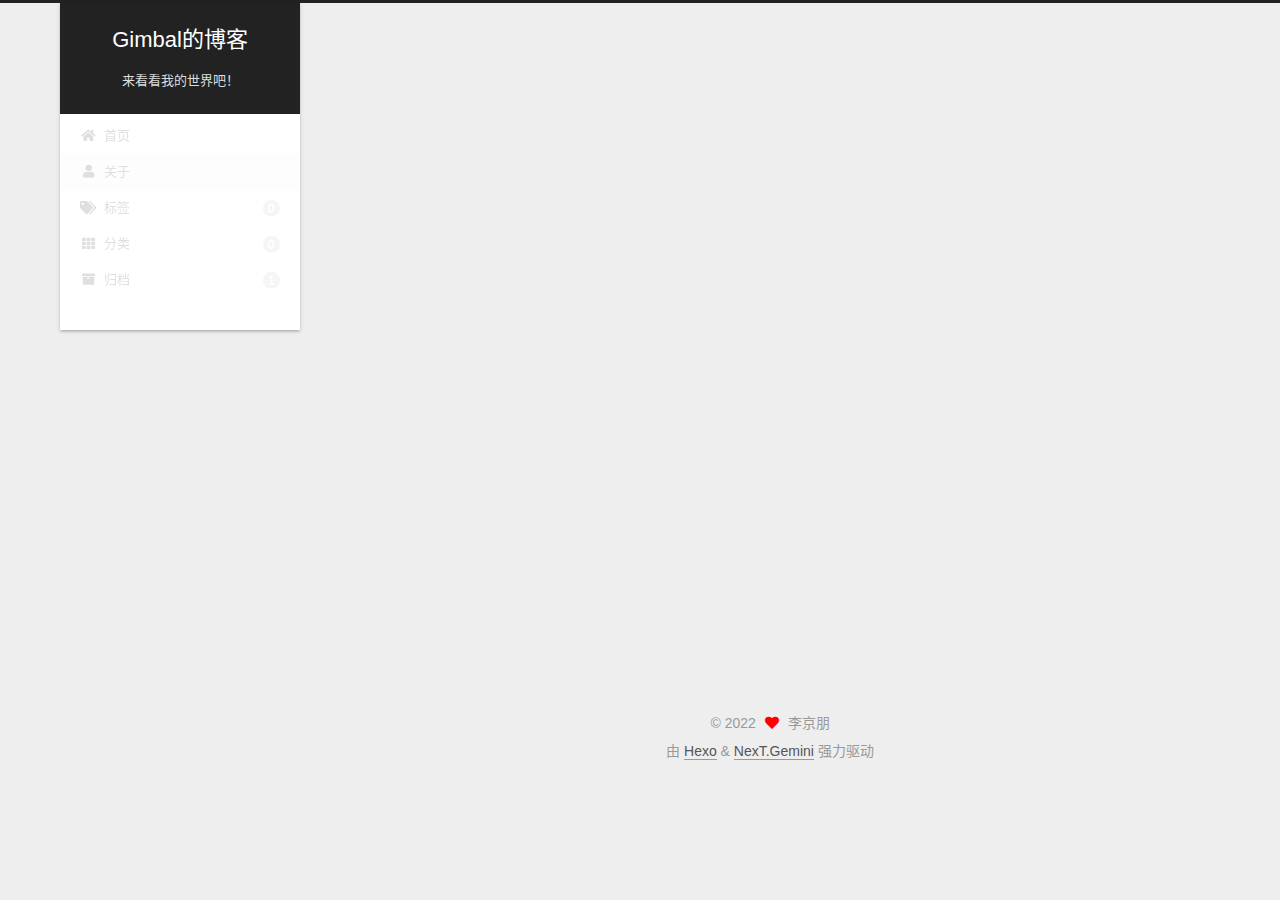
==== about/index.html @ f29984e8 "Site updated: 2022-01-09 18:13:31" ====
<!DOCTYPE html>
<html lang="zh-CN">
<head>
  <meta charset="UTF-8">
<meta name="viewport" content="width=device-width, initial-scale=1, maximum-scale=2">
<meta name="theme-color" content="#222">
<meta name="generator" content="Hexo 6.0.0">
  <link rel="apple-touch-icon" sizes="180x180" href="/images/apple-touch-icon-next.png">
  <link rel="icon" type="image/png" sizes="32x32" href="/images/favicon-32x32-next.png">
  <link rel="icon" type="image/png" sizes="16x16" href="/images/favicon-16x16-next.png">
  <link rel="mask-icon" href="/images/logo.svg" color="#222">

<link rel="stylesheet" href="/css/main.css">


<link rel="stylesheet" href="/lib/font-awesome/css/all.min.css">

<script id="hexo-configurations">
    var NexT = window.NexT || {};
    var CONFIG = {"hostname":"example.com","root":"/","scheme":"Gemini","version":"7.8.0","exturl":false,"sidebar":{"position":"left","display":"post","padding":18,"offset":12,"onmobile":false},"copycode":{"enable":false,"show_result":false,"style":null},"back2top":{"enable":true,"sidebar":false,"scrollpercent":false},"bookmark":{"enable":false,"color":"#222","save":"auto"},"fancybox":false,"mediumzoom":false,"lazyload":false,"pangu":false,"comments":{"style":"tabs","active":null,"storage":true,"lazyload":false,"nav":null},"algolia":{"hits":{"per_page":10},"labels":{"input_placeholder":"Search for Posts","hits_empty":"We didn't find any results for the search: ${query}","hits_stats":"${hits} results found in ${time} ms"}},"localsearch":{"enable":false,"trigger":"auto","top_n_per_article":1,"unescape":false,"preload":false},"motion":{"enable":true,"async":false,"transition":{"post_block":"fadeIn","post_header":"slideDownIn","post_body":"slideDownIn","coll_header":"slideLeftIn","sidebar":"slideUpIn"}}};
  </script>

  <meta name="description" content="要大笑，要做梦，要与众不同">
<meta property="og:type" content="website">
<meta property="og:title" content="about">
<meta property="og:url" content="http://example.com/about/index.html">
<meta property="og:site_name" content="Gimbal的博客">
<meta property="og:description" content="要大笑，要做梦，要与众不同">
<meta property="og:locale" content="zh_CN">
<meta property="article:published_time" content="2022-01-09T10:09:20.000Z">
<meta property="article:modified_time" content="2022-01-09T10:11:44.963Z">
<meta property="article:author" content="李京朋">
<meta name="twitter:card" content="summary">

<link rel="canonical" href="http://example.com/about/">


<script id="page-configurations">
  // https://hexo.io/docs/variables.html
  CONFIG.page = {
    sidebar: "",
    isHome : false,
    isPost : false,
    lang   : 'zh-CN'
  };
</script>
<script src="/lib/fireworks.js"></script>
  <title>about | Gimbal的博客
</title>
  






  <noscript>
  <style>
  .use-motion .brand,
  .use-motion .menu-item,
  .sidebar-inner,
  .use-motion .post-block,
  .use-motion .pagination,
  .use-motion .comments,
  .use-motion .post-header,
  .use-motion .post-body,
  .use-motion .collection-header { opacity: initial; }

  .use-motion .site-title,
  .use-motion .site-subtitle {
    opacity: initial;
    top: initial;
  }

  .use-motion .logo-line-before i { left: initial; }
  .use-motion .logo-line-after i { right: initial; }
  </style>
</noscript>

</head>

<body itemscope itemtype="http://schema.org/WebPage">
  <div class="container use-motion">
    <div class="headband"></div>

    <header class="header" itemscope itemtype="http://schema.org/WPHeader">
      <div class="header-inner"><div class="site-brand-container">
  <div class="site-nav-toggle">
    <div class="toggle" aria-label="切换导航栏">
      <span class="toggle-line toggle-line-first"></span>
      <span class="toggle-line toggle-line-middle"></span>
      <span class="toggle-line toggle-line-last"></span>
    </div>
  </div>

  <div class="site-meta">

    <a href="/" class="brand" rel="start">
      <span class="logo-line-before"><i></i></span>
      <h1 class="site-title">Gimbal的博客</h1>
      <span class="logo-line-after"><i></i></span>
    </a>
      <p class="site-subtitle" itemprop="description">来看看我的世界吧！</p>
  </div>

  <div class="site-nav-right">
    <div class="toggle popup-trigger">
    </div>
  </div>
</div>




<nav class="site-nav">
  <ul id="menu" class="main-menu menu">
        <li class="menu-item menu-item-home">

    <a href="/" rel="section"><i class="fa fa-home fa-fw"></i>首页</a>

  </li>
        <li class="menu-item menu-item-about">

    <a href="/about/" rel="section"><i class="fa fa-user fa-fw"></i>关于</a>

  </li>
        <li class="menu-item menu-item-tags">

    <a href="/tags/" rel="section"><i class="fa fa-tags fa-fw"></i>标签<span class="badge">0</span></a>

  </li>
        <li class="menu-item menu-item-categories">

    <a href="/categories/" rel="section"><i class="fa fa-th fa-fw"></i>分类<span class="badge">0</span></a>

  </li>
        <li class="menu-item menu-item-archives">

    <a href="/archives/" rel="section"><i class="fa fa-archive fa-fw"></i>归档<span class="badge">1</span></a>

  </li>
  </ul>
</nav>




</div>
    </header>

    
  <div class="back-to-top">
    <i class="fa fa-arrow-up"></i>
    <span>0%</span>
  </div>


    <main class="main">
      <div class="main-inner">
        <div class="content-wrap">
          
  
  

          <div class="content page posts-expand">
            

    
    
    
    <div class="post-block" lang="zh-CN">
      <header class="post-header">

<h1 class="post-title" itemprop="name headline">about
</h1>

<div class="post-meta">
  

</div>

</header>

      
      
      
      <div class="post-body">
          
      </div>
      
      
      
    </div>
    

    
    
    


          </div>
          

<script>
  window.addEventListener('tabs:register', () => {
    let { activeClass } = CONFIG.comments;
    if (CONFIG.comments.storage) {
      activeClass = localStorage.getItem('comments_active') || activeClass;
    }
    if (activeClass) {
      let activeTab = document.querySelector(`a[href="#comment-${activeClass}"]`);
      if (activeTab) {
        activeTab.click();
      }
    }
  });
  if (CONFIG.comments.storage) {
    window.addEventListener('tabs:click', event => {
      if (!event.target.matches('.tabs-comment .tab-content .tab-pane')) return;
      let commentClass = event.target.classList[1];
      localStorage.setItem('comments_active', commentClass);
    });
  }
</script>

        </div>
          
  
  <div class="toggle sidebar-toggle">
    <span class="toggle-line toggle-line-first"></span>
    <span class="toggle-line toggle-line-middle"></span>
    <span class="toggle-line toggle-line-last"></span>
  </div>

  <aside class="sidebar">
    <div class="sidebar-inner">

      <ul class="sidebar-nav motion-element">
        <li class="sidebar-nav-toc">
          文章目录
        </li>
        <li class="sidebar-nav-overview">
          站点概览
        </li>
      </ul>

      <!--noindex-->
      <div class="post-toc-wrap sidebar-panel">
      </div>
      <!--/noindex-->

      <div class="site-overview-wrap sidebar-panel">
        <div class="site-author motion-element" itemprop="author" itemscope itemtype="http://schema.org/Person">
    <img class="site-author-image" itemprop="image" alt="李京朋"
      src="/images/avatar.jpg">
  <p class="site-author-name" itemprop="name">李京朋</p>
  <div class="site-description" itemprop="description">要大笑，要做梦，要与众不同</div>
</div>
<div class="site-state-wrap motion-element">
  <nav class="site-state">
      <div class="site-state-item site-state-posts">
          <a href="/archives/">
        
          <span class="site-state-item-count">1</span>
          <span class="site-state-item-name">日志</span>
        </a>
      </div>
  </nav>
</div>
  <div class="links-of-author motion-element">
      <span class="links-of-author-item">
        <a href="https://github.com/REGimbal-lab" title="GitHub → https:&#x2F;&#x2F;github.com&#x2F;REGimbal-lab" rel="noopener" target="_blank"><i class="fab fa-github fa-fw"></i>GitHub</a>
      </span>
      <span class="links-of-author-item">
        <a href="mailto:1216380024@gmail.com" title="E-Mail → mailto:1216380024@gmail.com" rel="noopener" target="_blank"><i class="fa fa-envelope fa-fw"></i>E-Mail</a>
      </span>
      <span class="links-of-author-item">
        <a href="https://space.bilibili.com/93663013?spm_id_from=333.1007.0.0" title="Bilibili → https:&#x2F;&#x2F;space.bilibili.com&#x2F;93663013?spm_id_from&#x3D;333.1007.0.0" rel="noopener" target="_blank"><i class="fab fa-snowflake-o fa-fw"></i>Bilibili</a>
      </span>
  </div>



      </div>

    </div>
  </aside>
  <div id="sidebar-dimmer"></div>


      </div>
    </main>

    <footer class="footer">
      <div class="footer-inner">
        

        

<div class="copyright">
  
  &copy; 
  <span itemprop="copyrightYear">2022</span>
  <span class="with-love">
    <i class="fa fa-heart"></i>
  </span>
  <span class="author" itemprop="copyrightHolder">李京朋</span>
</div>
  <div class="powered-by">由 <a href="https://hexo.io/" class="theme-link" rel="noopener" target="_blank">Hexo</a> & <a href="https://theme-next.org/" class="theme-link" rel="noopener" target="_blank">NexT.Gemini</a> 强力驱动
  </div>

        








      </div>
    </footer>
  </div>

  
  <script src="/lib/anime.min.js"></script>
  <script src="/lib/velocity/velocity.min.js"></script>
  <script src="/lib/velocity/velocity.ui.min.js"></script>

<script src="/js/utils.js"></script>

<script src="/js/motion.js"></script>


<script src="/js/schemes/pisces.js"></script>


<script src="/js/next-boot.js"></script>


  <script defer src="/lib/three/three.min.js"></script>
    <script defer src="/lib/three/three-waves.min.js"></script>


  















  

  

</body>
</html>
<!-- 页面点击小红心 -->
<script type="text/javascript" src="/js/clicklove.js"></script>
---- css/main.css ----
:root {
  --body-bg-color: #eee;
  --content-bg-color: #fff;
  --card-bg-color: #f5f5f5;
  --text-color: #555;
  --blockquote-color: #666;
  --link-color: #555;
  --link-hover-color: #222;
  --brand-color: #fff;
  --brand-hover-color: #fff;
  --table-row-odd-bg-color: #f9f9f9;
  --table-row-hover-bg-color: #f5f5f5;
  --menu-item-bg-color: #f5f5f5;
  --btn-default-bg: #fff;
  --btn-default-color: #555;
  --btn-default-border-color: #555;
  --btn-default-hover-bg: #222;
  --btn-default-hover-color: #fff;
  --btn-default-hover-border-color: #222;
}
html {
  line-height: 1.15; /* 1 */
  -webkit-text-size-adjust: 100%; /* 2 */
}
body {
  margin: 0;
}
main {
  display: block;
}
h1 {
  font-size: 2em;
  margin: 0.67em 0;
}
hr {
  box-sizing: content-box; /* 1 */
  height: 0; /* 1 */
  overflow: visible; /* 2 */
}
pre {
  font-family: monospace, monospace; /* 1 */
  font-size: 1em; /* 2 */
}
a {
  background: transparent;
}
abbr[title] {
  border-bottom: none; /* 1 */
  text-decoration: underline; /* 2 */
  text-decoration: underline dotted; /* 2 */
}
b,
strong {
  font-weight: bolder;
}
code,
kbd,
samp {
  font-family: monospace, monospace; /* 1 */
  font-size: 1em; /* 2 */
}
small {
  font-size: 80%;
}
sub,
sup {
  font-size: 75%;
  line-height: 0;
  position: relative;
  vertical-align: baseline;
}
sub {
  bottom: -0.25em;
}
sup {
  top: -0.5em;
}
img {
  border-style: none;
}
button,
input,
optgroup,
select,
textarea {
  font-family: inherit; /* 1 */
  font-size: 100%; /* 1 */
  line-height: 1.15; /* 1 */
  margin: 0; /* 2 */
}
button,
input {
/* 1 */
  overflow: visible;
}
button,
select {
/* 1 */
  text-transform: none;
}
button,
[type='button'],
[type='reset'],
[type='submit'] {
  -webkit-appearance: button;
}
button::-moz-focus-inner,
[type='button']::-moz-focus-inner,
[type='reset']::-moz-focus-inner,
[type='submit']::-moz-focus-inner {
  border-style: none;
  padding: 0;
}
button:-moz-focusring,
[type='button']:-moz-focusring,
[type='reset']:-moz-focusring,
[type='submit']:-moz-focusring {
  outline: 1px dotted ButtonText;
}
fieldset {
  padding: 0.35em 0.75em 0.625em;
}
legend {
  box-sizing: border-box; /* 1 */
  color: inherit; /* 2 */
  display: table; /* 1 */
  max-width: 100%; /* 1 */
  padding: 0; /* 3 */
  white-space: normal; /* 1 */
}
progress {
  vertical-align: baseline;
}
textarea {
  overflow: auto;
}
[type='checkbox'],
[type='radio'] {
  box-sizing: border-box; /* 1 */
  padding: 0; /* 2 */
}
[type='number']::-webkit-inner-spin-button,
[type='number']::-webkit-outer-spin-button {
  height: auto;
}
[type='search'] {
  outline-offset: -2px; /* 2 */
  -webkit-appearance: textfield; /* 1 */
}
[type='search']::-webkit-search-decoration {
  -webkit-appearance: none;
}
::-webkit-file-upload-button {
  font: inherit; /* 2 */
  -webkit-appearance: button; /* 1 */
}
details {
  display: block;
}
summary {
  display: list-item;
}
template {
  display: none;
}
[hidden] {
  display: none;
}
::selection {
  background: #262a30;
  color: #eee;
}
html,
body {
  height: 100%;
}
body {
  background: var(--body-bg-color);
  color: var(--text-color);
  font-family: 'Lato', "PingFang SC", "Microsoft YaHei", sans-serif;
  font-size: 1em;
  line-height: 2;
}
@media (max-width: 991px) {
  body {
    padding-left: 0 !important;
    padding-right: 0 !important;
  }
}
h1,
h2,
h3,
h4,
h5,
h6 {
  font-family: 'Lato', "PingFang SC", "Microsoft YaHei", sans-serif;
  font-weight: bold;
  line-height: 1.5;
  margin: 20px 0 15px;
}
h1 {
  font-size: 1.5em;
}
h2 {
  font-size: 1.375em;
}
h3 {
  font-size: 1.25em;
}
h4 {
  font-size: 1.125em;
}
h5 {
  font-size: 1em;
}
h6 {
  font-size: 0.875em;
}
p {
  margin: 0 0 20px 0;
}
a,
span.exturl {
  border-bottom: 1px solid #999;
  color: var(--link-color);
  outline: 0;
  text-decoration: none;
  overflow-wrap: break-word;
  word-wrap: break-word;
  cursor: pointer;
}
a:hover,
span.exturl:hover {
  border-bottom-color: var(--link-hover-color);
  color: var(--link-hover-color);
}
iframe,
img,
video {
  display: block;
  margin-left: auto;
  margin-right: auto;
  max-width: 100%;
}
hr {
  background-image: repeating-linear-gradient(-45deg, #ddd, #ddd 4px, transparent 4px, transparent 8px);
  border: 0;
  height: 3px;
  margin: 40px 0;
}
blockquote {
  border-left: 4px solid #ddd;
  color: var(--blockquote-color);
  margin: 0;
  padding: 0 15px;
}
blockquote cite::before {
  content: '-';
  padding: 0 5px;
}
dt {
  font-weight: bold;
}
dd {
  margin: 0;
  padding: 0;
}
kbd {
  background-color: #f5f5f5;
  background-image: linear-gradient(#eee, #fff, #eee);
  border: 1px solid #ccc;
  border-radius: 0.2em;
  box-shadow: 0.1em 0.1em 0.2em rgba(0,0,0,0.1);
  color: #555;
  font-family: inherit;
  padding: 0.1em 0.3em;
  white-space: nowrap;
}
.table-container {
  overflow: auto;
}
table {
  border-collapse: collapse;
  border-spacing: 0;
  font-size: 0.875em;
  margin: 0 0 20px 0;
  width: 100%;
}
tbody tr:nth-of-type(odd) {
  background: var(--table-row-odd-bg-color);
}
tbody tr:hover {
  background: var(--table-row-hover-bg-color);
}
caption,
th,
td {
  font-weight: normal;
  padding: 8px;
  vertical-align: middle;
}
th,
td {
  border: 1px solid #ddd;
  border-bottom: 3px solid #ddd;
}
th {
  font-weight: 700;
  padding-bottom: 10px;
}
td {
  border-bottom-width: 1px;
}
.btn {
  background: var(--btn-default-bg);
  border: 2px solid var(--btn-default-border-color);
  border-radius: 2px;
  color: var(--btn-default-color);
  display: inline-block;
  font-size: 0.875em;
  line-height: 2;
  padding: 0 20px;
  text-decoration: none;
  transition-property: background-color;
  transition-delay: 0s;
  transition-duration: 0.2s;
  transition-timing-function: ease-in-out;
}
.btn:hover {
  background: var(--btn-default-hover-bg);
  border-color: var(--btn-default-hover-border-color);
  color: var(--btn-default-hover-color);
}
.btn + .btn {
  margin: 0 0 8px 8px;
}
.btn .fa-fw {
  text-align: left;
  width: 1.285714285714286em;
}
.toggle {
  line-height: 0;
}
.toggle .toggle-line {
  background: #fff;
  display: inline-block;
  height: 2px;
  left: 0;
  position: relative;
  top: 0;
  transition: all 0.4s;
  vertical-align: top;
  width: 100%;
}
.toggle .toggle-line:not(:first-child) {
  margin-top: 3px;
}
.toggle.toggle-arrow .toggle-line-first {
  left: 50%;
  top: 2px;
  transform: rotate(45deg);
  width: 50%;
}
.toggle.toggle-arrow .toggle-line-middle {
  left: 2px;
  width: 90%;
}
.toggle.toggle-arrow .toggle-line-last {
  left: 50%;
  top: -2px;
  transform: rotate(-45deg);
  width: 50%;
}
.toggle.toggle-close .toggle-line-first {
  transform: rotate(-45deg);
  top: 5px;
}
.toggle.toggle-close .toggle-line-middle {
  opacity: 0;
}
.toggle.toggle-close .toggle-line-last {
  transform: rotate(45deg);
  top: -5px;
}
.highlight,
pre {
  background: #f7f7f7;
  color: #4d4d4c;
  line-height: 1.6;
  margin: 0 auto 20px;
}
pre,
code {
  font-family: consolas, Menlo, monospace, "PingFang SC", "Microsoft YaHei";
}
code {
  background: #eee;
  border-radius: 3px;
  color: #555;
  padding: 2px 4px;
  overflow-wrap: break-word;
  word-wrap: break-word;
}
.highlight *::selection {
  background: #d6d6d6;
}
.highlight pre {
  border: 0;
  margin: 0;
  padding: 10px 0;
}
.highlight table {
  border: 0;
  margin: 0;
  width: auto;
}
.highlight td {
  border: 0;
  padding: 0;
}
.highlight figcaption {
  background: #eff2f3;
  color: #4d4d4c;
  display: flex;
  font-size: 0.875em;
  justify-content: space-between;
  line-height: 1.2;
  padding: 0.5em;
}
.highlight figcaption a {
  color: #4d4d4c;
}
.highlight figcaption a:hover {
  border-bottom-color: #4d4d4c;
}
.highlight .gutter {
  -moz-user-select: none;
  -ms-user-select: none;
  -webkit-user-select: none;
  user-select: none;
}
.highlight .gutter pre {
  background: #eff2f3;
  color: #869194;
  padding-left: 10px;
  padding-right: 10px;
  text-align: right;
}
.highlight .code pre {
  background: #f7f7f7;
  padding-left: 10px;
  width: 100%;
}
.gist table {
  width: auto;
}
.gist table td {
  border: 0;
}
pre {
  overflow: auto;
  padding: 10px;
}
pre code {
  background: none;
  color: #4d4d4c;
  font-size: 0.875em;
  padding: 0;
  text-shadow: none;
}
pre .deletion {
  background: #fdd;
}
pre .addition {
  background: #dfd;
}
pre .meta {
  color: #eab700;
  -moz-user-select: none;
  -ms-user-select: none;
  -webkit-user-select: none;
  user-select: none;
}
pre .comment {
  color: #8e908c;
}
pre .variable,
pre .attribute,
pre .tag,
pre .name,
pre .regexp,
pre .ruby .constant,
pre .xml .tag .title,
pre .xml .pi,
pre .xml .doctype,
pre .html .doctype,
pre .css .id,
pre .css .class,
pre .css .pseudo {
  color: #c82829;
}
pre .number,
pre .preprocessor,
pre .built_in,
pre .builtin-name,
pre .literal,
pre .params,
pre .constant,
pre .command {
  color: #f5871f;
}
pre .ruby .class .title,
pre .css .rules .attribute,
pre .string,
pre .symbol,
pre .value,
pre .inheritance,
pre .header,
pre .ruby .symbol,
pre .xml .cdata,
pre .special,
pre .formula {
  color: #718c00;
}
pre .title,
pre .css .hexcolor {
  color: #3e999f;
}
pre .function,
pre .python .decorator,
pre .python .title,
pre .ruby .function .title,
pre .ruby .title .keyword,
pre .perl .sub,
pre .javascript .title,
pre .coffeescript .title {
  color: #4271ae;
}
pre .keyword,
pre .javascript .function {
  color: #8959a8;
}
.blockquote-center {
  border-left: none;
  margin: 40px 0;
  padding: 0;
  position: relative;
  text-align: center;
}
.blockquote-center .fa {
  display: block;
  opacity: 0.6;
  position: absolute;
  width: 100%;
}
.blockquote-center .fa-quote-left {
  border-top: 1px solid #ccc;
  text-align: left;
  top: -20px;
}
.blockquote-center .fa-quote-right {
  border-bottom: 1px solid #ccc;
  text-align: right;
  bottom: -20px;
}
.blockquote-center p,
.blockquote-center div {
  text-align: center;
}
.post-body .group-picture img {
  margin: 0 auto;
  padding: 0 3px;
}
.group-picture-row {
  margin-bottom: 6px;
  overflow: hidden;
}
.group-picture-column {
  float: left;
  margin-bottom: 10px;
}
.post-body .label {
  color: #555;
  display: inline;
  padding: 0 2px;
}
.post-body .label.default {
  background: #f0f0f0;
}
.post-body .label.primary {
  background: #efe6f7;
}
.post-body .label.info {
  background: #e5f2f8;
}
.post-body .label.success {
  background: #e7f4e9;
}
.post-body .label.warning {
  background: #fcf6e1;
}
.post-body .label.danger {
  background: #fae8eb;
}
.post-body .tabs {
  margin-bottom: 20px;
}
.post-body .tabs,
.tabs-comment {
  display: block;
  padding-top: 10px;
  position: relative;
}
.post-body .tabs ul.nav-tabs,
.tabs-comment ul.nav-tabs {
  display: flex;
  flex-wrap: wrap;
  margin: 0;
  margin-bottom: -1px;
  padding: 0;
}
@media (max-width: 413px) {
  .post-body .tabs ul.nav-tabs,
  .tabs-comment ul.nav-tabs {
    display: block;
    margin-bottom: 5px;
  }
}
.post-body .tabs ul.nav-tabs li.tab,
.tabs-comment ul.nav-tabs li.tab {
  border-bottom: 1px solid #ddd;
  border-left: 1px solid transparent;
  border-right: 1px solid transparent;
  border-top: 3px solid transparent;
  flex-grow: 1;
  list-style-type: none;
  border-radius: 0 0 0 0;
}
@media (max-width: 413px) {
  .post-body .tabs ul.nav-tabs li.tab,
  .tabs-comment ul.nav-tabs li.tab {
    border-bottom: 1px solid transparent;
    border-left: 3px solid transparent;
    border-right: 1px solid transparent;
    border-top: 1px solid transparent;
  }
}
@media (max-width: 413px) {
  .post-body .tabs ul.nav-tabs li.tab,
  .tabs-comment ul.nav-tabs li.tab {
    border-radius: 0;
  }
}
.post-body .tabs ul.nav-tabs li.tab a,
.tabs-comment ul.nav-tabs li.tab a {
  border-bottom: initial;
  display: block;
  line-height: 1.8;
  outline: 0;
  padding: 0.25em 0.75em;
  text-align: center;
  transition-delay: 0s;
  transition-duration: 0.2s;
  transition-timing-function: ease-out;
}
.post-body .tabs ul.nav-tabs li.tab a i,
.tabs-comment ul.nav-tabs li.tab a i {
  width: 1.285714285714286em;
}
.post-body .tabs ul.nav-tabs li.tab.active,
.tabs-comment ul.nav-tabs li.tab.active {
  border-bottom: 1px solid transparent;
  border-left: 1px solid #ddd;
  border-right: 1px solid #ddd;
  border-top: 3px solid #fc6423;
}
@media (max-width: 413px) {
  .post-body .tabs ul.nav-tabs li.tab.active,
  .tabs-comment ul.nav-tabs li.tab.active {
    border-bottom: 1px solid #ddd;
    border-left: 3px solid #fc6423;
    border-right: 1px solid #ddd;
    border-top: 1px solid #ddd;
  }
}
.post-body .tabs ul.nav-tabs li.tab.active a,
.tabs-comment ul.nav-tabs li.tab.active a {
  color: var(--link-color);
  cursor: default;
}
.post-body .tabs .tab-content .tab-pane,
.tabs-comment .tab-content .tab-pane {
  border: 1px solid #ddd;
  border-top: 0;
  padding: 20px 20px 0 20px;
  border-radius: 0;
}
.post-body .tabs .tab-content .tab-pane:not(.active),
.tabs-comment .tab-content .tab-pane:not(.active) {
  display: none;
}
.post-body .tabs .tab-content .tab-pane.active,
.tabs-comment .tab-content .tab-pane.active {
  display: block;
}
.post-body .tabs .tab-content .tab-pane.active:nth-of-type(1),
.tabs-comment .tab-content .tab-pane.active:nth-of-type(1) {
  border-radius: 0 0 0 0;
}
@media (max-width: 413px) {
  .post-body .tabs .tab-content .tab-pane.active:nth-of-type(1),
  .tabs-comment .tab-content .tab-pane.active:nth-of-type(1) {
    border-radius: 0;
  }
}
.post-body .note {
  border-radius: 3px;
  margin-bottom: 20px;
  padding: 1em;
  position: relative;
  border: 1px solid #eee;
  border-left-width: 5px;
}
.post-body .note h2,
.post-body .note h3,
.post-body .note h4,
.post-body .note h5,
.post-body .note h6 {
  margin-top: 0;
  border-bottom: initial;
  margin-bottom: 0;
  padding-top: 0;
}
.post-body .note p:first-child,
.post-body .note ul:first-child,
.post-body .note ol:first-child,
.post-body .note table:first-child,
.post-body .note pre:first-child,
.post-body .note blockquote:first-child,
.post-body .note img:first-child {
  margin-top: 0;
}
.post-body .note p:last-child,
.post-body .note ul:last-child,
.post-body .note ol:last-child,
.post-body .note table:last-child,
.post-body .note pre:last-child,
.post-body .note blockquote:last-child,
.post-body .note img:last-child {
  margin-bottom: 0;
}
.post-body .note.default {
  border-left-color: #777;
}
.post-body .note.default h2,
.post-body .note.default h3,
.post-body .note.default h4,
.post-body .note.default h5,
.post-body .note.default h6 {
  color: #777;
}
.post-body .note.primary {
  border-left-color: #6f42c1;
}
.post-body .note.primary h2,
.post-body .note.primary h3,
.post-body .note.primary h4,
.post-body .note.primary h5,
.post-body .note.primary h6 {
  color: #6f42c1;
}
.post-body .note.info {
  border-left-color: #428bca;
}
.post-body .note.info h2,
.post-body .note.info h3,
.post-body .note.info h4,
.post-body .note.info h5,
.post-body .note.info h6 {
  color: #428bca;
}
.post-body .note.success {
  border-left-color: #5cb85c;
}
.post-body .note.success h2,
.post-body .note.success h3,
.post-body .note.success h4,
.post-body .note.success h5,
.post-body .note.success h6 {
  color: #5cb85c;
}
.post-body .note.warning {
  border-left-color: #f0ad4e;
}
.post-body .note.warning h2,
.post-body .note.warning h3,
.post-body .note.warning h4,
.post-body .note.warning h5,
.post-body .note.warning h6 {
  color: #f0ad4e;
}
.post-body .note.danger {
  border-left-color: #d9534f;
}
.post-body .note.danger h2,
.post-body .note.danger h3,
.post-body .note.danger h4,
.post-body .note.danger h5,
.post-body .note.danger h6 {
  color: #d9534f;
}
.pagination .prev,
.pagination .next,
.pagination .page-number,
.pagination .space {
  display: inline-block;
  margin: 0 10px;
  padding: 0 11px;
  position: relative;
  top: -1px;
}
@media (max-width: 767px) {
  .pagination .prev,
  .pagination .next,
  .pagination .page-number,
  .pagination .space {
    margin: 0 5px;
  }
}
.pagination {
  border-top: 1px solid #eee;
  margin: 120px 0 0;
  text-align: center;
}
.pagination .prev,
.pagination .next,
.pagination .page-number {
  border-bottom: 0;
  border-top: 1px solid #eee;
  transition-property: border-color;
  transition-delay: 0s;
  transition-duration: 0.2s;
  transition-timing-function: ease-in-out;
}
.pagination .prev:hover,
.pagination .next:hover,
.pagination .page-number:hover {
  border-top-color: #222;
}
.pagination .space {
  margin: 0;
  padding: 0;
}
.pagination .prev {
  margin-left: 0;
}
.pagination .next {
  margin-right: 0;
}
.pagination .page-number.current {
  background: #ccc;
  border-top-color: #ccc;
  color: #fff;
}
@media (max-width: 767px) {
  .pagination {
    border-top: none;
  }
  .pagination .prev,
  .pagination .next,
  .pagination .page-number {
    border-bottom: 1px solid #eee;
    border-top: 0;
    margin-bottom: 10px;
    padding: 0 10px;
  }
  .pagination .prev:hover,
  .pagination .next:hover,
  .pagination .page-number:hover {
    border-bottom-color: #222;
  }
}
.comments {
  margin-top: 60px;
  overflow: hidden;
}
.comment-button-group {
  display: flex;
  flex-wrap: wrap-reverse;
  justify-content: center;
  margin: 1em 0;
}
.comment-button-group .comment-button {
  margin: 0.1em 0.2em;
}
.comment-button-group .comment-button.active {
  background: var(--btn-default-hover-bg);
  border-color: var(--btn-default-hover-border-color);
  color: var(--btn-default-hover-color);
}
.comment-position {
  display: none;
}
.comment-position.active {
  display: block;
}
.tabs-comment {
  background: var(--content-bg-color);
  margin-top: 4em;
  padding-top: 0;
}
.tabs-comment .comments {
  border: 0;
  box-shadow: none;
  margin-top: 0;
  padding-top: 0;
}
.container {
  min-height: 100%;
  position: relative;
}
.main-inner {
  margin: 0 auto;
  width: calc(100% - 20px);
}
@media (min-width: 1200px) {
  .main-inner {
    width: 1160px;
  }
}
@media (min-width: 1600px) {
  .main-inner {
    width: 73%;
  }
}
@media (max-width: 767px) {
  .content-wrap {
    padding: 0 20px;
  }
}
.header {
  background: transparent;
}
.header-inner {
  margin: 0 auto;
  width: calc(100% - 20px);
}
@media (min-width: 1200px) {
  .header-inner {
    width: 1160px;
  }
}
@media (min-width: 1600px) {
  .header-inner {
    width: 73%;
  }
}
.site-brand-container {
  display: flex;
  flex-shrink: 0;
  padding: 0 10px;
}
.headband {
  background: #222;
  height: 3px;
}
.site-meta {
  flex-grow: 1;
  text-align: center;
}
@media (max-width: 767px) {
  .site-meta {
    text-align: center;
  }
}
.brand {
  border-bottom: none;
  color: var(--brand-color);
  display: inline-block;
  line-height: 1.375em;
  padding: 0 40px;
  position: relative;
}
.brand:hover {
  color: var(--brand-hover-color);
}
.site-title {
  font-family: 'Lato', "PingFang SC", "Microsoft YaHei", sans-serif;
  font-size: 1.375em;
  font-weight: normal;
  margin: 0;
}
.site-subtitle {
  color: #ddd;
  font-size: 0.8125em;
  margin: 10px 0;
}
.use-motion .brand {
  opacity: 0;
}
.use-motion .site-title,
.use-motion .site-subtitle,
.use-motion .custom-logo-image {
  opacity: 0;
  position: relative;
  top: -10px;
}
.site-nav-toggle,
.site-nav-right {
  display: none;
}
@media (max-width: 767px) {
  .site-nav-toggle,
  .site-nav-right {
    display: flex;
    flex-direction: column;
    justify-content: center;
  }
}
.site-nav-toggle .toggle,
.site-nav-right .toggle {
  color: var(--text-color);
  padding: 10px;
  width: 22px;
}
.site-nav-toggle .toggle .toggle-line,
.site-nav-right .toggle .toggle-line {
  background: var(--text-color);
  border-radius: 1px;
}
.site-nav {
  display: block;
}
@media (max-width: 767px) {
  .site-nav {
    clear: both;
    display: none;
  }
}
.site-nav.site-nav-on {
  display: block;
}
.menu {
  margin-top: 20px;
  padding-left: 0;
  text-align: center;
}
.menu-item {
  display: inline-block;
  list-style: none;
  margin: 0 10px;
}
@media (max-width: 767px) {
  .menu-item {
    display: block;
    margin-top: 10px;
  }
  .menu-item.menu-item-search {
    display: none;
  }
}
.menu-item a,
.menu-item span.exturl {
  border-bottom: 0;
  display: block;
  font-size: 0.8125em;
  transition-property: border-color;
  transition-delay: 0s;
  transition-duration: 0.2s;
  transition-timing-function: ease-in-out;
}
@media (hover: none) {
  .menu-item a:hover,
  .menu-item span.exturl:hover {
    border-bottom-color: transparent !important;
  }
}
.menu-item .fa,
.menu-item .fab,
.menu-item .far,
.menu-item .fas {
  margin-right: 8px;
}
.menu-item .badge {
  display: inline-block;
  font-weight: bold;
  line-height: 1;
  margin-left: 0.35em;
  margin-top: 0.35em;
  text-align: center;
  white-space: nowrap;
}
@media (max-width: 767px) {
  .menu-item .badge {
    float: right;
    margin-left: 0;
  }
}
.menu-item-active a,
.menu .menu-item a:hover,
.menu .menu-item span.exturl:hover {
  background: var(--menu-item-bg-color);
}
.use-motion .menu-item {
  opacity: 0;
}
.sidebar {
  background: #222;
  bottom: 0;
  box-shadow: inset 0 2px 6px #000;
  position: fixed;
  top: 0;
}
@media (max-width: 991px) {
  .sidebar {
    display: none;
  }
}
.sidebar-inner {
  color: #999;
  padding: 18px 10px;
  text-align: center;
}
.cc-license {
  margin-top: 10px;
  text-align: center;
}
.cc-license .cc-opacity {
  border-bottom: none;
  opacity: 0.7;
}
.cc-license .cc-opacity:hover {
  opacity: 0.9;
}
.cc-license img {
  display: inline-block;
}
.site-author-image {
  border: 1px solid #eee;
  display: block;
  margin: 0 auto;
  max-width: 120px;
  padding: 2px;
}
.site-author-name {
  color: var(--text-color);
  font-weight: 600;
  margin: 0;
  text-align: center;
}
.site-description {
  color: #999;
  font-size: 0.8125em;
  margin-top: 0;
  text-align: center;
}
.links-of-author {
  margin-top: 15px;
}
.links-of-author a,
.links-of-author span.exturl {
  border-bottom-color: #555;
  display: inline-block;
  font-size: 0.8125em;
  margin-bottom: 10px;
  margin-right: 10px;
  vertical-align: middle;
}
.links-of-author a::before,
.links-of-author span.exturl::before {
  background: #5942d7;
  border-radius: 50%;
  content: ' ';
  display: inline-block;
  height: 4px;
  margin-right: 3px;
  vertical-align: middle;
  width: 4px;
}
.sidebar-button {
  margin-top: 15px;
}
.sidebar-button a {
  border: 1px solid #fc6423;
  border-radius: 4px;
  color: #fc6423;
  display: inline-block;
  padding: 0 15px;
}
.sidebar-button a .fa,
.sidebar-button a .fab,
.sidebar-button a .far,
.sidebar-button a .fas {
  margin-right: 5px;
}
.sidebar-button a:hover {
  background: #fc6423;
  border: 1px solid #fc6423;
  color: #fff;
}
.sidebar-button a:hover .fa,
.sidebar-button a:hover .fab,
.sidebar-button a:hover .far,
.sidebar-button a:hover .fas {
  color: #fff;
}
.links-of-blogroll {
  font-size: 0.8125em;
  margin-top: 10px;
}
.links-of-blogroll-title {
  font-size: 0.875em;
  font-weight: 600;
  margin-top: 0;
}
.links-of-blogroll-list {
  list-style: none;
  margin: 0;
  padding: 0;
}
#sidebar-dimmer {
  display: none;
}
@media (max-width: 767px) {
  #sidebar-dimmer {
    background: #000;
    display: block;
    height: 100%;
    left: 100%;
    opacity: 0;
    position: fixed;
    top: 0;
    width: 100%;
    z-index: 1100;
  }
  .sidebar-active + #sidebar-dimmer {
    opacity: 0.7;
    transform: translateX(-100%);
    transition: opacity 0.5s;
  }
}
.sidebar-nav {
  margin: 0;
  padding-bottom: 20px;
  padding-left: 0;
}
.sidebar-nav li {
  border-bottom: 1px solid transparent;
  color: var(--text-color);
  cursor: pointer;
  display: inline-block;
  font-size: 0.875em;
}
.sidebar-nav li.sidebar-nav-overview {
  margin-left: 10px;
}
.sidebar-nav li:hover {
  color: #fc6423;
}
.sidebar-nav .sidebar-nav-active {
  border-bottom-color: #fc6423;
  color: #fc6423;
}
.sidebar-nav .sidebar-nav-active:hover {
  color: #fc6423;
}
.sidebar-panel {
  display: none;
  overflow-x: hidden;
  overflow-y: auto;
}
.sidebar-panel-active {
  display: block;
}
.sidebar-toggle {
  background: #222;
  bottom: 45px;
  cursor: pointer;
  height: 14px;
  left: 30px;
  padding: 5px;
  position: fixed;
  width: 14px;
  z-index: 1300;
}
@media (max-width: 991px) {
  .sidebar-toggle {
    left: 20px;
    opacity: 0.8;
    display: none;
  }
}
.sidebar-toggle:hover .toggle-line {
  background: #fc6423;
}
.post-toc {
  font-size: 0.875em;
}
.post-toc ol {
  list-style: none;
  margin: 0;
  padding: 0 2px 5px 10px;
  text-align: left;
}
.post-toc ol > ol {
  padding-left: 0;
}
.post-toc ol a {
  transition-property: all;
  transition-delay: 0s;
  transition-duration: 0.2s;
  transition-timing-function: ease-in-out;
}
.post-toc .nav-item {
  line-height: 1.8;
  overflow: hidden;
  text-overflow: ellipsis;
  white-space: nowrap;
}
.post-toc .nav .nav-child {
  display: none;
}
.post-toc .nav .active > .nav-child {
  display: block;
}
.post-toc .nav .active-current > .nav-child {
  display: block;
}
.post-toc .nav .active-current > .nav-child > .nav-item {
  display: block;
}
.post-toc .nav .active > a {
  border-bottom-color: #fc6423;
  color: #fc6423;
}
.post-toc .nav .active-current > a {
  color: #fc6423;
}
.post-toc .nav .active-current > a:hover {
  color: #fc6423;
}
.site-state {
  display: flex;
  justify-content: center;
  line-height: 1.4;
  margin-top: 10px;
  overflow: hidden;
  text-align: center;
  white-space: nowrap;
}
.site-state-item {
  padding: 0 15px;
}
.site-state-item:not(:first-child) {
  border-left: 1px solid #eee;
}
.site-state-item a {
  border-bottom: none;
}
.site-state-item-count {
  display: block;
  font-size: 1em;
  font-weight: 600;
  text-align: center;
}
.site-state-item-name {
  color: #999;
  font-size: 0.8125em;
}
.footer {
  color: #999;
  font-size: 0.875em;
  padding: 20px 0;
}
.footer.footer-fixed {
  bottom: 0;
  left: 0;
  position: absolute;
  right: 0;
}
.footer-inner {
  box-sizing: border-box;
  margin: 0 auto;
  text-align: center;
  width: calc(100% - 20px);
}
@media (min-width: 1200px) {
  .footer-inner {
    width: 1160px;
  }
}
@media (min-width: 1600px) {
  .footer-inner {
    width: 73%;
  }
}
.languages {
  display: inline-block;
  font-size: 1.125em;
  position: relative;
}
.languages .lang-select-label span {
  margin: 0 0.5em;
}
.languages .lang-select {
  height: 100%;
  left: 0;
  opacity: 0;
  position: absolute;
  top: 0;
  width: 100%;
}
.with-love {
  color: #ff0000;
  display: inline-block;
  margin: 0 5px;
}
.powered-by,
.theme-info {
  display: inline-block;
}
@-moz-keyframes iconAnimate {
  0%, 100% {
    transform: scale(1);
  }
  10%, 30% {
    transform: scale(0.9);
  }
  20%, 40%, 60%, 80% {
    transform: scale(1.1);
  }
  50%, 70% {
    transform: scale(1.1);
  }
}
@-webkit-keyframes iconAnimate {
  0%, 100% {
    transform: scale(1);
  }
  10%, 30% {
    transform: scale(0.9);
  }
  20%, 40%, 60%, 80% {
    transform: scale(1.1);
  }
  50%, 70% {
    transform: scale(1.1);
  }
}
@-o-keyframes iconAnimate {
  0%, 100% {
    transform: scale(1);
  }
  10%, 30% {
    transform: scale(0.9);
  }
  20%, 40%, 60%, 80% {
    transform: scale(1.1);
  }
  50%, 70% {
    transform: scale(1.1);
  }
}
@keyframes iconAnimate {
  0%, 100% {
    transform: scale(1);
  }
  10%, 30% {
    transform: scale(0.9);
  }
  20%, 40%, 60%, 80% {
    transform: scale(1.1);
  }
  50%, 70% {
    transform: scale(1.1);
  }
}
.back-to-top {
  font-size: 12px;
  text-align: center;
  transition-delay: 0s;
  transition-duration: 0.2s;
  transition-timing-function: ease-in-out;
}
.back-to-top {
  background: #222;
  bottom: -100px;
  box-sizing: border-box;
  color: #fff;
  cursor: pointer;
  left: 30px;
  opacity: 0.6;
  padding: 0 6px;
  position: fixed;
  transition-property: bottom;
  z-index: 1300;
  width: 24px;
}
.back-to-top span {
  display: none;
}
.back-to-top:hover {
  color: #fc6423;
}
.back-to-top.back-to-top-on {
  bottom: 30px;
}
@media (max-width: 991px) {
  .back-to-top {
    left: 20px;
    opacity: 0.8;
  }
}
.post-body {
  font-family: 'Lato', "PingFang SC", "Microsoft YaHei", sans-serif;
  overflow-wrap: break-word;
  word-wrap: break-word;
}
@media (min-width: 1200px) {
  .post-body {
    font-size: 1.125em;
  }
}
.post-body .exturl .fa {
  font-size: 0.875em;
  margin-left: 4px;
}
.post-body .image-caption,
.post-body .figure .caption {
  color: #999;
  font-size: 0.875em;
  font-weight: bold;
  line-height: 1;
  margin: -20px auto 15px;
  text-align: center;
}
.post-sticky-flag {
  display: inline-block;
  transform: rotate(30deg);
}
.post-button {
  margin-top: 40px;
  text-align: center;
}
.use-motion .post-block,
.use-motion .pagination,
.use-motion .comments {
  opacity: 0;
}
.use-motion .post-header {
  opacity: 0;
}
.use-motion .post-body {
  opacity: 0;
}
.use-motion .collection-header {
  opacity: 0;
}
.posts-collapse {
  margin-left: 35px;
  position: relative;
}
@media (max-width: 767px) {
  .posts-collapse {
    margin-left: 0px;
    margin-right: 0px;
  }
}
.posts-collapse .collection-title {
  font-size: 1.125em;
  position: relative;
}
.posts-collapse .collection-title::before {
  background: #999;
  border: 1px solid #fff;
  border-radius: 50%;
  content: ' ';
  height: 10px;
  left: 0;
  margin-left: -6px;
  margin-top: -4px;
  position: absolute;
  top: 50%;
  width: 10px;
}
.posts-collapse .collection-year {
  font-size: 1.5em;
  font-weight: bold;
  margin: 60px 0;
  position: relative;
}
.posts-collapse .collection-year::before {
  background: #bbb;
  border-radius: 50%;
  content: ' ';
  height: 8px;
  left: 0;
  margin-left: -4px;
  margin-top: -4px;
  position: absolute;
  top: 50%;
  width: 8px;
}
.posts-collapse .collection-header {
  display: block;
  margin: 0 0 0 20px;
}
.posts-collapse .collection-header small {
  color: #bbb;
  margin-left: 5px;
}
.posts-collapse .post-header {
  border-bottom: 1px dashed #ccc;
  margin: 30px 0;
  padding-left: 15px;
  position: relative;
  transition-property: border;
  transition-delay: 0s;
  transition-duration: 0.2s;
  transition-timing-function: ease-in-out;
}
.posts-collapse .post-header::before {
  background: #bbb;
  border: 1px solid #fff;
  border-radius: 50%;
  content: ' ';
  height: 6px;
  left: 0;
  margin-left: -4px;
  position: absolute;
  top: 0.75em;
  transition-property: background;
  width: 6px;
  transition-delay: 0s;
  transition-duration: 0.2s;
  transition-timing-function: ease-in-out;
}
.posts-collapse .post-header:hover {
  border-bottom-color: #666;
}
.posts-collapse .post-header:hover::before {
  background: #222;
}
.posts-collapse .post-meta {
  display: inline;
  font-size: 0.75em;
  margin-right: 10px;
}
.posts-collapse .post-title {
  display: inline;
}
.posts-collapse .post-title a,
.posts-collapse .post-title span.exturl {
  border-bottom: none;
  color: var(--link-color);
}
.posts-collapse .post-title .fa-external-link-alt {
  font-size: 0.875em;
  margin-left: 5px;
}
.posts-collapse::before {
  background: #f5f5f5;
  content: ' ';
  height: 100%;
  left: 0;
  margin-left: -2px;
  position: absolute;
  top: 1.25em;
  width: 4px;
}
.post-eof {
  background: #ccc;
  height: 1px;
  margin: 80px auto 60px;
  text-align: center;
  width: 8%;
}
.post-block:last-of-type .post-eof {
  display: none;
}
.content {
  padding-top: 40px;
}
@media (min-width: 992px) {
  .post-body {
    text-align: justify;
  }
}
@media (max-width: 991px) {
  .post-body {
    text-align: justify;
  }
}
.post-body h1,
.post-body h2,
.post-body h3,
.post-body h4,
.post-body h5,
.post-body h6 {
  padding-top: 10px;
}
.post-body h1 .header-anchor,
.post-body h2 .header-anchor,
.post-body h3 .header-anchor,
.post-body h4 .header-anchor,
.post-body h5 .header-anchor,
.post-body h6 .header-anchor {
  border-bottom-style: none;
  color: #ccc;
  float: right;
  margin-left: 10px;
  visibility: hidden;
}
.post-body h1 .header-anchor:hover,
.post-body h2 .header-anchor:hover,
.post-body h3 .header-anchor:hover,
.post-body h4 .header-anchor:hover,
.post-body h5 .header-anchor:hover,
.post-body h6 .header-anchor:hover {
  color: inherit;
}
.post-body h1:hover .header-anchor,
.post-body h2:hover .header-anchor,
.post-body h3:hover .header-anchor,
.post-body h4:hover .header-anchor,
.post-body h5:hover .header-anchor,
.post-body h6:hover .header-anchor {
  visibility: visible;
}
.post-body iframe,
.post-body img,
.post-body video {
  margin-bottom: 20px;
}
.post-body .video-container {
  height: 0;
  margin-bottom: 20px;
  overflow: hidden;
  padding-top: 75%;
  position: relative;
  width: 100%;
}
.post-body .video-container iframe,
.post-body .video-container object,
.post-body .video-container embed {
  height: 100%;
  left: 0;
  margin: 0;
  position: absolute;
  top: 0;
  width: 100%;
}
.post-gallery {
  align-items: center;
  display: grid;
  grid-gap: 10px;
  grid-template-columns: 1fr 1fr 1fr;
  margin-bottom: 20px;
}
@media (max-width: 767px) {
  .post-gallery {
    grid-template-columns: 1fr 1fr;
  }
}
.post-gallery a {
  border: 0;
}
.post-gallery img {
  margin: 0;
}
.posts-expand .post-header {
  font-size: 1.125em;
}
.posts-expand .post-title {
  font-size: 1.5em;
  font-weight: normal;
  margin: initial;
  text-align: center;
  overflow-wrap: break-word;
  word-wrap: break-word;
}
.posts-expand .post-title-link {
  border-bottom: none;
  color: var(--link-color);
  display: inline-block;
  position: relative;
  vertical-align: top;
}
.posts-expand .post-title-link::before {
  background: var(--link-color);
  bottom: 0;
  content: '';
  height: 2px;
  left: 0;
  position: absolute;
  transform: scaleX(0);
  visibility: hidden;
  width: 100%;
  transition-delay: 0s;
  transition-duration: 0.2s;
  transition-timing-function: ease-in-out;
}
.posts-expand .post-title-link:hover::before {
  transform: scaleX(1);
  visibility: visible;
}
.posts-expand .post-title-link .fa-external-link-alt {
  font-size: 0.875em;
  margin-left: 5px;
}
.posts-expand .post-meta {
  color: #999;
  font-family: 'Lato', "PingFang SC", "Microsoft YaHei", sans-serif;
  font-size: 0.75em;
  margin: 3px 0 60px 0;
  text-align: center;
}
.posts-expand .post-meta .post-description {
  font-size: 0.875em;
  margin-top: 2px;
}
.posts-expand .post-meta time {
  border-bottom: 1px dashed #999;
  cursor: pointer;
}
.post-meta .post-meta-item + .post-meta-item::before {
  content: '|';
  margin: 0 0.5em;
}
.post-meta-divider {
  margin: 0 0.5em;
}
.post-meta-item-icon {
  margin-right: 3px;
}
@media (max-width: 991px) {
  .post-meta-item-icon {
    display: inline-block;
  }
}
@media (max-width: 991px) {
  .post-meta-item-text {
    display: none;
  }
}
.post-nav {
  border-top: 1px solid #eee;
  display: flex;
  justify-content: space-between;
  margin-top: 15px;
  padding: 10px 5px 0;
}
.post-nav-item {
  flex: 1;
}
.post-nav-item a {
  border-bottom: none;
  display: block;
  font-size: 0.875em;
  line-height: 1.6;
  position: relative;
}
.post-nav-item a:active {
  top: 2px;
}
.post-nav-item .fa {
  font-size: 0.75em;
}
.post-nav-item:first-child {
  margin-right: 15px;
}
.post-nav-item:first-child .fa {
  margin-right: 5px;
}
.post-nav-item:last-child {
  margin-left: 15px;
  text-align: right;
}
.post-nav-item:last-child .fa {
  margin-left: 5px;
}
.rtl.post-body p,
.rtl.post-body a,
.rtl.post-body h1,
.rtl.post-body h2,
.rtl.post-body h3,
.rtl.post-body h4,
.rtl.post-body h5,
.rtl.post-body h6,
.rtl.post-body li,
.rtl.post-body ul,
.rtl.post-body ol {
  direction: rtl;
  font-family: UKIJ Ekran;
}
.rtl.post-title {
  font-family: UKIJ Ekran;
}
.post-tags {
  margin-top: 40px;
  text-align: center;
}
.post-tags a {
  display: inline-block;
  font-size: 0.8125em;
}
.post-tags a:not(:last-child) {
  margin-right: 10px;
}
.post-widgets {
  border-top: 1px solid #eee;
  margin-top: 15px;
  text-align: center;
}
.wp_rating {
  height: 20px;
  line-height: 20px;
  margin-top: 10px;
  padding-top: 6px;
  text-align: center;
}
.social-like {
  display: flex;
  font-size: 0.875em;
  justify-content: center;
  text-align: center;
}
.reward-container {
  margin: 20px auto;
  padding: 10px 0;
  text-align: center;
  width: 90%;
}
.reward-container button {
  background: transparent;
  border: 1px solid #fc6423;
  border-radius: 0;
  color: #fc6423;
  cursor: pointer;
  line-height: 2;
  outline: 0;
  padding: 0 15px;
  vertical-align: text-top;
}
.reward-container button:hover {
  background: #fc6423;
  border: 1px solid transparent;
  color: #fa9366;
}
#qr {
  padding-top: 20px;
}
#qr a {
  border: 0;
}
#qr img {
  display: inline-block;
  margin: 0.8em 2em 0 2em;
  max-width: 100%;
  width: 180px;
}
#qr p {
  text-align: center;
}
.category-all-page .category-all-title {
  text-align: center;
}
.category-all-page .category-all {
  margin-top: 20px;
}
.category-all-page .category-list {
  list-style: none;
  margin: 0;
  padding: 0;
}
.category-all-page .category-list-item {
  margin: 5px 10px;
}
.category-all-page .category-list-count {
  color: #bbb;
}
.category-all-page .category-list-count::before {
  content: ' (';
  display: inline;
}
.category-all-page .category-list-count::after {
  content: ') ';
  display: inline;
}
.category-all-page .category-list-child {
  padding-left: 10px;
}
.event-list {
  padding: 0;
}
.event-list hr {
  background: #222;
  margin: 20px 0 45px 0;
}
.event-list hr::after {
  background: #222;
  color: #fff;
  content: 'NOW';
  display: inline-block;
  font-weight: bold;
  padding: 0 5px;
  text-align: right;
}
.event-list .event {
  background: #222;
  margin: 20px 0;
  min-height: 40px;
  padding: 15px 0 15px 10px;
}
.event-list .event .event-summary {
  color: #fff;
  margin: 0;
  padding-bottom: 3px;
}
.event-list .event .event-summary::before {
  animation: dot-flash 1s alternate infinite ease-in-out;
  color: #fff;
  content: '\f111';
  display: inline-block;
  font-size: 10px;
  margin-right: 25px;
  vertical-align: middle;
  font-family: 'Font Awesome 5 Free';
  font-weight: 900;
}
.event-list .event .event-relative-time {
  color: #bbb;
  display: inline-block;
  font-size: 12px;
  font-weight: normal;
  padding-left: 12px;
}
.event-list .event .event-details {
  color: #fff;
  display: block;
  line-height: 18px;
  margin-left: 56px;
  padding-bottom: 6px;
  padding-top: 3px;
  text-indent: -24px;
}
.event-list .event .event-details::before {
  color: #fff;
  display: inline-block;
  margin-right: 9px;
  text-align: center;
  text-indent: 0;
  width: 14px;
  font-family: 'Font Awesome 5 Free';
  font-weight: 900;
}
.event-list .event .event-details.event-location::before {
  content: '\f041';
}
.event-list .event .event-details.event-duration::before {
  content: '\f017';
}
.event-list .event-past {
  background: #f5f5f5;
}
.event-list .event-past .event-summary,
.event-list .event-past .event-details {
  color: #bbb;
  opacity: 0.9;
}
.event-list .event-past .event-summary::before,
.event-list .event-past .event-details::before {
  animation: none;
  color: #bbb;
}
@-moz-keyframes dot-flash {
  from {
    opacity: 1;
    transform: scale(1);
  }
  to {
    opacity: 0;
    transform: scale(0.8);
  }
}
@-webkit-keyframes dot-flash {
  from {
    opacity: 1;
    transform: scale(1);
  }
  to {
    opacity: 0;
    transform: scale(0.8);
  }
}
@-o-keyframes dot-flash {
  from {
    opacity: 1;
    transform: scale(1);
  }
  to {
    opacity: 0;
    transform: scale(0.8);
  }
}
@keyframes dot-flash {
  from {
    opacity: 1;
    transform: scale(1);
  }
  to {
    opacity: 0;
    transform: scale(0.8);
  }
}
ul.breadcrumb {
  font-size: 0.75em;
  list-style: none;
  margin: 1em 0;
  padding: 0 2em;
  text-align: center;
}
ul.breadcrumb li {
  display: inline;
}
ul.breadcrumb li + li::before {
  content: '/\00a0';
  font-weight: normal;
  padding: 0.5em;
}
ul.breadcrumb li + li:last-child {
  font-weight: bold;
}
.tag-cloud {
  text-align: center;
}
.tag-cloud a {
  display: inline-block;
  margin: 10px;
}
.tag-cloud a:hover {
  color: var(--link-hover-color) !important;
}
.header {
  margin: 0 auto;
  position: relative;
  width: calc(100% - 20px);
}
@media (min-width: 1200px) {
  .header {
    width: 1160px;
  }
}
@media (min-width: 1600px) {
  .header {
    width: 73%;
  }
}
@media (max-width: 991px) {
  .header {
    width: auto;
  }
}
.header-inner {
  background: var(--content-bg-color);
  border-radius: initial;
  box-shadow: 0 2px 2px 0 rgba(0,0,0,0.12), 0 3px 1px -2px rgba(0,0,0,0.06), 0 1px 5px 0 rgba(0,0,0,0.12);
  overflow: hidden;
  padding: 0;
  position: absolute;
  top: 0;
  width: 240px;
}
@media (min-width: 1200px) {
  .header-inner {
    width: 240px;
  }
}
@media (max-width: 991px) {
  .header-inner {
    border-radius: initial;
    position: relative;
    width: auto;
  }
}
.main-inner {
  align-items: flex-start;
  display: flex;
  justify-content: space-between;
  flex-direction: row-reverse;
}
@media (max-width: 991px) {
  .main-inner {
    width: auto;
  }
}
.content-wrap {
  background: var(--content-bg-color);
  border-radius: initial;
  box-shadow: 0 2px 2px 0 rgba(0,0,0,0.12), 0 3px 1px -2px rgba(0,0,0,0.06), 0 1px 5px 0 rgba(0,0,0,0.12);
  box-sizing: border-box;
  padding: 40px;
  width: calc(100% - 252px);
}
@media (max-width: 991px) {
  .content-wrap {
    border-radius: initial;
    padding: 20px;
    width: 100%;
  }
}
.footer-inner {
  padding-left: 260px;
}
.back-to-top {
  left: auto;
  right: 30px;
}
@media (max-width: 991px) {
  .back-to-top {
    right: 20px;
  }
}
@media (max-width: 991px) {
  .footer-inner {
    padding-left: 0;
    padding-right: 0;
    width: auto;
  }
}
.site-brand-container {
  background: #222;
}
@media (max-width: 991px) {
  .site-brand-container {
    box-shadow: 0 0 16px rgba(0,0,0,0.5);
  }
}
.site-meta {
  padding: 20px 0;
}
.brand {
  padding: 0;
}
.site-subtitle {
  margin: 10px 10px 0;
}
.custom-logo-image {
  margin-top: 20px;
}
@media (max-width: 991px) {
  .custom-logo-image {
    display: none;
  }
}
@media (min-width: 768px) and (max-width: 991px) {
  .site-nav-toggle,
  .site-nav-right {
    display: flex;
    flex-direction: column;
    justify-content: center;
  }
}
.site-nav-toggle .toggle,
.site-nav-right .toggle {
  color: #fff;
}
.site-nav-toggle .toggle .toggle-line,
.site-nav-right .toggle .toggle-line {
  background: #fff;
}
@media (min-width: 768px) and (max-width: 991px) {
  .site-nav {
    display: none;
  }
}
.menu .menu-item {
  display: block;
  margin: 0;
}
.menu .menu-item a,
.menu .menu-item span.exturl {
  padding: 5px 20px;
  position: relative;
  text-align: left;
  transition-property: background-color;
}
@media (max-width: 991px) {
  .menu .menu-item.menu-item-search {
    display: none;
  }
}
.menu .menu-item .badge {
  background: #ccc;
  border-radius: 10px;
  color: #fff;
  float: right;
  padding: 2px 5px;
  text-shadow: 1px 1px 0 rgba(0,0,0,0.1);
  vertical-align: middle;
}
.sub-menu {
  background: var(--content-bg-color);
  border-bottom: 1px solid #ddd;
  margin: 0;
  padding: 6px 0;
}
.sub-menu .menu-item {
  display: inline-block;
}
.sub-menu .menu-item a,
.sub-menu .menu-item span.exturl {
  background: transparent;
  margin: 5px 10px;
  padding: initial;
}
.sub-menu .menu-item a:hover,
.sub-menu .menu-item span.exturl:hover {
  background: transparent;
  color: #fc6423;
}
.sub-menu .menu-item-active a {
  border-bottom-color: #fc6423;
  color: #fc6423;
}
.sub-menu .menu-item-active a:hover {
  border-bottom-color: #fc6423;
}
.sidebar {
  background: var(--body-bg-color);
  box-shadow: none;
  margin-top: 100%;
  position: static;
  width: 240px;
}
@media (max-width: 991px) {
  .sidebar {
    display: none;
  }
}
.sidebar-toggle {
  display: none;
}
.sidebar-inner {
  background: var(--content-bg-color);
  border-radius: initial;
  box-shadow: 0 2px 2px 0 rgba(0,0,0,0.12), 0 3px 1px -2px rgba(0,0,0,0.06), 0 1px 5px 0 rgba(0,0,0,0.12), 0 -1px 0.5px 0 rgba(0,0,0,0.09);
  box-sizing: border-box;
  color: var(--text-color);
  width: 240px;
  opacity: 0;
}
.sidebar-inner.affix {
  position: fixed;
  top: 12px;
}
.sidebar-inner.affix-bottom {
  position: absolute;
}
.site-state-item {
  padding: 0 10px;
}
.sidebar-button {
  border-bottom: 1px dotted #ccc;
  border-top: 1px dotted #ccc;
  margin-top: 10px;
  text-align: center;
}
.sidebar-button a {
  border: 0;
  color: #fc6423;
  display: block;
}
.sidebar-button a:hover {
  background: none;
  border: 0;
  color: #e34603;
}
.sidebar-button a:hover .fa,
.sidebar-button a:hover .fab,
.sidebar-button a:hover .far,
.sidebar-button a:hover .fas {
  color: #e34603;
}
.links-of-author {
  display: flex;
  flex-wrap: wrap;
  margin-top: 10px;
  justify-content: center;
}
.links-of-author-item {
  margin: 5px 0 0;
  width: 50%;
}
.links-of-author-item a,
.links-of-author-item span.exturl {
  box-sizing: border-box;
  display: inline-block;
  margin-bottom: 0;
  margin-right: 0;
  max-width: 216px;
  overflow: hidden;
  padding: 0 5px;
  text-overflow: ellipsis;
  white-space: nowrap;
}
.links-of-author-item a,
.links-of-author-item span.exturl {
  border-bottom: none;
  display: block;
  text-decoration: none;
}
.links-of-author-item a::before,
.links-of-author-item span.exturl::before {
  display: none;
}
.links-of-author-item a:hover,
.links-of-author-item span.exturl:hover {
  background: var(--body-bg-color);
  border-radius: 4px;
}
.links-of-author-item .fa,
.links-of-author-item .fab,
.links-of-author-item .far,
.links-of-author-item .fas {
  margin-right: 2px;
}
.links-of-blogroll-item {
  padding: 0;
}
.content-wrap {
  background: initial;
  box-shadow: initial;
  padding: initial;
}
.post-block {
  background: var(--content-bg-color);
  border-radius: initial;
  box-shadow: 0 2px 2px 0 rgba(0,0,0,0.12), 0 3px 1px -2px rgba(0,0,0,0.06), 0 1px 5px 0 rgba(0,0,0,0.12);
  padding: 40px;
}
.post-block + .post-block {
  border-radius: initial;
  box-shadow: 0 2px 2px 0 rgba(0,0,0,0.12), 0 3px 1px -2px rgba(0,0,0,0.06), 0 1px 5px 0 rgba(0,0,0,0.12), 0 -1px 0.5px 0 rgba(0,0,0,0.09);
  margin-top: 12px;
}
.comments {
  background: var(--content-bg-color);
  border-radius: initial;
  box-shadow: 0 2px 2px 0 rgba(0,0,0,0.12), 0 3px 1px -2px rgba(0,0,0,0.06), 0 1px 5px 0 rgba(0,0,0,0.12), 0 -1px 0.5px 0 rgba(0,0,0,0.09);
  margin-top: 12px;
  padding: 40px;
}
.tabs-comment {
  margin-top: 1em;
}
.content {
  padding-top: initial;
}
.post-eof {
  display: none;
}
.pagination {
  background: var(--content-bg-color);
  border-radius: initial;
  border-top: initial;
  box-shadow: 0 2px 2px 0 rgba(0,0,0,0.12), 0 3px 1px -2px rgba(0,0,0,0.06), 0 1px 5px 0 rgba(0,0,0,0.12), 0 -1px 0.5px 0 rgba(0,0,0,0.09);
  margin: 12px 0 0;
  padding: 10px 0 10px;
}
.pagination .prev,
.pagination .next,
.pagination .page-number {
  margin-bottom: initial;
  top: initial;
}
.main {
  padding-bottom: initial;
}
.footer {
  bottom: auto;
}
.sub-menu {
  border-bottom: initial;
  box-shadow: 0 2px 2px 0 rgba(0,0,0,0.12), 0 3px 1px -2px rgba(0,0,0,0.06), 0 1px 5px 0 rgba(0,0,0,0.12);
}
.sub-menu + .content .post-block {
  box-shadow: 0 2px 2px 0 rgba(0,0,0,0.12), 0 3px 1px -2px rgba(0,0,0,0.06), 0 1px 5px 0 rgba(0,0,0,0.12), 0 -1px 0.5px 0 rgba(0,0,0,0.09);
  margin-top: 12px;
}
@media (min-width: 768px) and (max-width: 991px) {
  .sub-menu + .content .post-block {
    margin-top: 10px;
  }
}
@media (max-width: 767px) {
  .sub-menu + .content .post-block {
    margin-top: 8px;
  }
}
.post-body h1,
.post-body h2 {
  border-bottom: 1px solid #eee;
}
.post-body h3 {
  border-bottom: 1px dotted #eee;
}
@media (min-width: 768px) and (max-width: 991px) {
  .content-wrap {
    padding: 10px;
  }
  .posts-expand .post-button {
    margin-top: 20px;
  }
  .post-block {
    border-radius: initial;
    box-shadow: 0 2px 2px 0 rgba(0,0,0,0.12), 0 3px 1px -2px rgba(0,0,0,0.06), 0 1px 5px 0 rgba(0,0,0,0.12), 0 -1px 0.5px 0 rgba(0,0,0,0.09);
    padding: 20px;
  }
  .post-block + .post-block {
    margin-top: 10px;
  }
  .comments {
    margin-top: 10px;
    padding: 10px 20px;
  }
  .pagination {
    margin: 10px 0 0;
  }
}
@media (max-width: 767px) {
  .content-wrap {
    padding: 8px;
  }
  .posts-expand .post-button {
    margin: 12px 0;
  }
  .post-block {
    border-radius: initial;
    box-shadow: 0 2px 2px 0 rgba(0,0,0,0.12), 0 3px 1px -2px rgba(0,0,0,0.06), 0 1px 5px 0 rgba(0,0,0,0.12), 0 -1px 0.5px 0 rgba(0,0,0,0.09);
    min-height: auto;
    padding: 12px;
  }
  .post-block + .post-block {
    margin-top: 8px;
  }
  .comments {
    margin-top: 8px;
    padding: 10px 12px;
  }
  .pagination {
    margin: 8px 0 0;
  }
}
.fireworks {
  left: 0;
  pointer-events: none;
  position: fixed;
  top: 0;
}
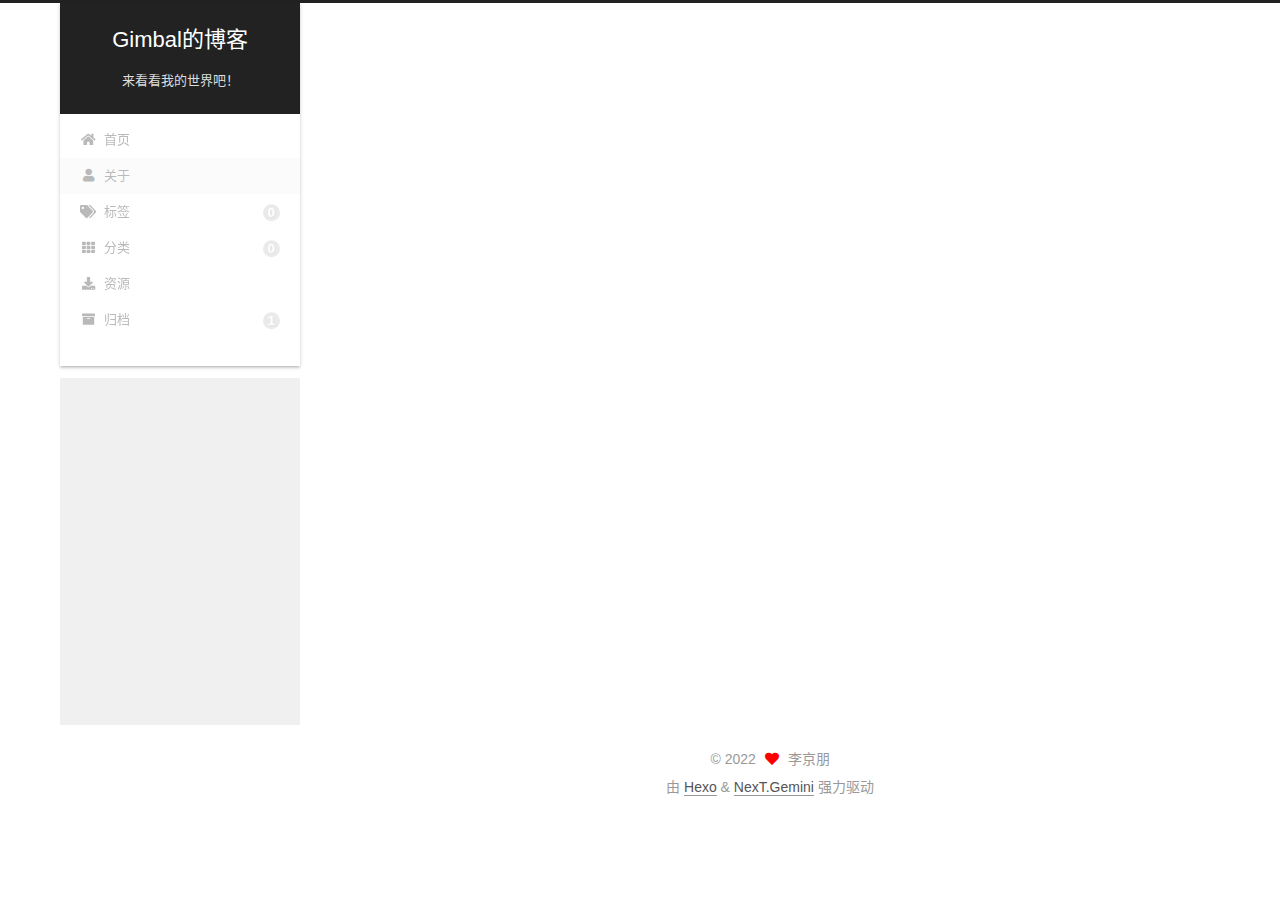
==== commit b760c00e: "Site updated: 2022-01-09 19:21:14" ====
--- a/about/index.html
+++ b/about/index.html
@@ -22,13 +22,13 @@
 
   <meta name="description" content="要大笑，要做梦，要与众不同">
 <meta property="og:type" content="website">
-<meta property="og:title" content="about">
+<meta property="og:title" content="关于">
 <meta property="og:url" content="http://example.com/about/index.html">
 <meta property="og:site_name" content="Gimbal的博客">
 <meta property="og:description" content="要大笑，要做梦，要与众不同">
 <meta property="og:locale" content="zh_CN">
-<meta property="article:published_time" content="2022-01-09T10:09:20.000Z">
-<meta property="article:modified_time" content="2022-01-09T10:11:44.963Z">
+<meta property="article:published_time" content="2020-02-10T14:07:08.000Z">
+<meta property="article:modified_time" content="2022-01-09T10:41:43.737Z">
 <meta property="article:author" content="李京朋">
 <meta name="twitter:card" content="summary">
 
@@ -45,7 +45,7 @@
   };
 </script>
 <script src="/lib/fireworks.js"></script>
-  <title>about | Gimbal的博客
+  <title>关于 | Gimbal的博客
 </title>
   
 
@@ -134,6 +134,11 @@
     <a href="/categories/" rel="section"><i class="fa fa-th fa-fw"></i>分类<span class="badge">0</span></a>
 
   </li>
+        <li class="menu-item menu-item-resources">
+
+    <a href="/resources/" rel="section"><i class="fa fa-download fa-fw"></i>资源</a>
+
+  </li>
         <li class="menu-item menu-item-archives">
 
     <a href="/archives/" rel="section"><i class="fa fa-archive fa-fw"></i>归档<span class="badge">1</span></a>
@@ -171,7 +176,7 @@
     <div class="post-block" lang="zh-CN">
       <header class="post-header">
 
-<h1 class="post-title" itemprop="name headline">about
+<h1 class="post-title" itemprop="name headline">关于
 </h1>
 
 <div class="post-meta">
@@ -275,7 +280,10 @@
         <a href="mailto:1216380024@gmail.com" title="E-Mail → mailto:1216380024@gmail.com" rel="noopener" target="_blank"><i class="fa fa-envelope fa-fw"></i>E-Mail</a>
       </span>
       <span class="links-of-author-item">
-        <a href="https://space.bilibili.com/93663013?spm_id_from=333.1007.0.0" title="Bilibili → https:&#x2F;&#x2F;space.bilibili.com&#x2F;93663013?spm_id_from&#x3D;333.1007.0.0" rel="noopener" target="_blank"><i class="fab fa-snowflake-o fa-fw"></i>Bilibili</a>
+        <a href="https://weibo.com/yourname" title="Weibo → https:&#x2F;&#x2F;weibo.com&#x2F;yourname" rel="noopener" target="_blank"><i class="fab fa-weibo fa-fw"></i>Weibo</a>
+      </span>
+      <span class="links-of-author-item">
+        <a href="https://space.bilibili.com/93663013?spm_id_from=333.1007.0.0" title="Bilibili → https:&#x2F;&#x2F;space.bilibili.com&#x2F;93663013?spm_id_from&#x3D;333.1007.0.0" rel="noopener" target="_blank"><i class="fab fa-youtube fa-fw"></i>Bilibili</a>
       </span>
   </div>
 
--- a/css/main.css
+++ b/css/main.css
@@ -1168,7 +1168,7 @@
 }
 .links-of-author a::before,
 .links-of-author span.exturl::before {
-  background: #5942d7;
+  background: #fffff4;
   border-radius: 50%;
   content: ' ';
   display: inline-block;
@@ -2558,3 +2558,21 @@
   position: fixed;
   top: 0;
 }
+body {
+  background: url("https://source.unsplash.com/random/1920x1080");
+  background-repeat: no-repeat;
+  background-attachment: fixed;
+  background-position: 50% 50%;
+}
+.content-wrap {
+  opacity: 0.9;
+}
+.sidebar {
+  opacity: 0.9;
+}
+.header-inner {
+  background: rgba(255,255,255,0.9);
+}
+.popup {
+  opacity: 0.9;
+}
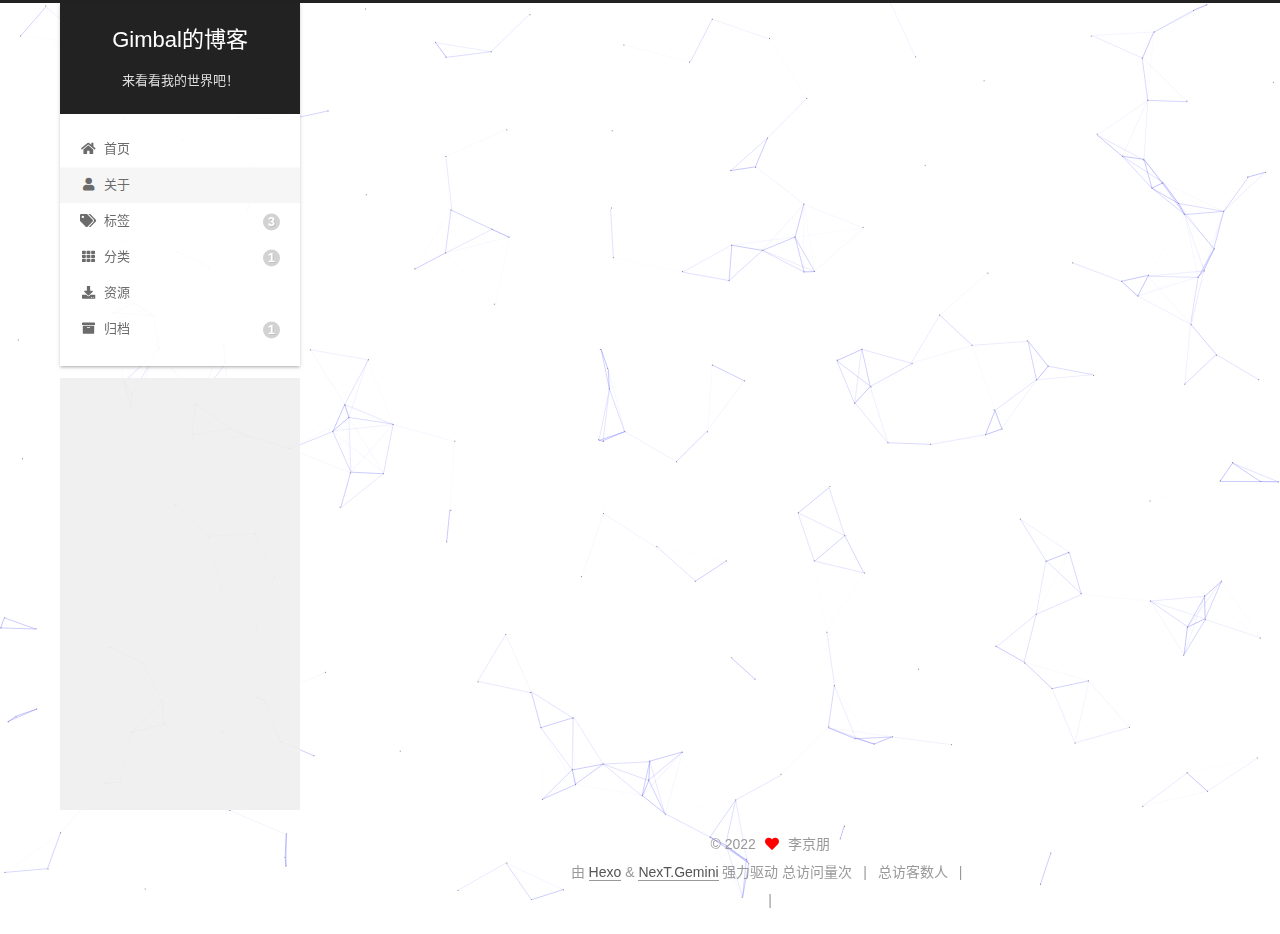
==== commit 6ee1a4c8: "Site updated: 2022-01-10 12:23:16" ====
--- a/about/index.html
+++ b/about/index.html
@@ -14,6 +14,8 @@
 
 
 <link rel="stylesheet" href="/lib/font-awesome/css/all.min.css">
+  <link rel="stylesheet" href="/lib/pace/pace-theme-minimal.min.css">
+  <script src="/lib/pace/pace.min.js"></script>
 
 <script id="hexo-configurations">
     var NexT = window.NexT || {};
@@ -126,12 +128,12 @@
   </li>
         <li class="menu-item menu-item-tags">
 
-    <a href="/tags/" rel="section"><i class="fa fa-tags fa-fw"></i>标签<span class="badge">0</span></a>
+    <a href="/tags/" rel="section"><i class="fa fa-tags fa-fw"></i>标签<span class="badge">3</span></a>
 
   </li>
         <li class="menu-item menu-item-categories">
 
-    <a href="/categories/" rel="section"><i class="fa fa-th fa-fw"></i>分类<span class="badge">0</span></a>
+    <a href="/categories/" rel="section"><i class="fa fa-th fa-fw"></i>分类<span class="badge">1</span></a>
 
   </li>
         <li class="menu-item menu-item-resources">
@@ -270,6 +272,18 @@
           <span class="site-state-item-name">日志</span>
         </a>
       </div>
+      <div class="site-state-item site-state-categories">
+            <a href="/categories/">
+          
+        <span class="site-state-item-count">1</span>
+        <span class="site-state-item-name">分类</span></a>
+      </div>
+      <div class="site-state-item site-state-tags">
+            <a href="/tags/">
+          
+        <span class="site-state-item-count">3</span>
+        <span class="site-state-item-name">标签</span></a>
+      </div>
   </nav>
 </div>
   <div class="links-of-author motion-element">
@@ -288,6 +302,19 @@
   </div>
 
 
+  <div class="links-of-blogroll motion-element">
+    <div class="links-of-blogroll-title"><i class="fa fa-link fa-fw"></i>
+      链接网站
+    </div>
+    <ul class="links-of-blogroll-list">
+        <li class="links-of-blogroll-item">
+          <a href="http://baidu.com/" title="http:&#x2F;&#x2F;baidu.com" rel="noopener" target="_blank">百度</a>
+        </li>
+        <li class="links-of-blogroll-item">
+          <a href="http://bilibili.com/" title="http:&#x2F;&#x2F;bilibili.com" rel="noopener" target="_blank">B站</a>
+        </li>
+    </ul>
+  </div>
 
       </div>
 
@@ -317,7 +344,58 @@
   <div class="powered-by">由 <a href="https://hexo.io/" class="theme-link" rel="noopener" target="_blank">Hexo</a> & <a href="https://theme-next.org/" class="theme-link" rel="noopener" target="_blank">NexT.Gemini</a> 强力驱动
   </div>
 
+
+    <script async src="//dn-lbstatics.qbox.me/busuanzi/2.3/busuanzi.pure.mini.js"></script>
+
+    <span id="busuanzi_container_site_pv">总访问量<span id="busuanzi_value_site_pv"></span>次</span>
+    <span class="post-meta-divider">|</span>
+    <span id="busuanzi_container_site_uv">总访客数<span id="busuanzi_value_site_uv"></span>人</span>
+    <span class="post-meta-divider">|</span>
+<!-- 不蒜子计数初始值纠正 -->
+<script>
+$(document).ready(function() {
+
+    var int = setInterval(fixCount, 50);  // 50ms周期检测函数
+    var countOffset = 20000;  // 初始化首次数据
+
+    function fixCount() {            
+       if (document.getElementById("busuanzi_container_site_pv").style.display != "none")
+        {
+            $("#busuanzi_value_site_pv").html(parseInt($("#busuanzi_value_site_pv").html()) + countOffset); 
+            clearInterval(int);
+        }                  
+        if ($("#busuanzi_container_site_pv").css("display") != "none")
+        {
+            $("#busuanzi_value_site_uv").html(parseInt($("#busuanzi_value_site_uv").html()) + countOffset); // 加上初始数据 
+            clearInterval(int); // 停止检测
+        }  
+    }
+       	
+});
+</script> 
+
+
         
+<div class="busuanzi-count">
+  <script async src="https://busuanzi.ibruce.info/busuanzi/2.3/busuanzi.pure.mini.js"></script>
+    <span class="post-meta-item" id="busuanzi_container_site_uv" style="display: none;">
+      <span class="post-meta-item-icon">
+        <i class="fa fa-user"></i>
+      </span>
+      <span class="site-uv" title="总访客量">
+        <span id="busuanzi_value_site_uv"></span>
+      </span>
+    </span>
+    <span class="post-meta-divider">|</span>
+    <span class="post-meta-item" id="busuanzi_container_site_pv" style="display: none;">
+      <span class="post-meta-item-icon">
+        <i class="fa fa-eye"></i>
+      </span>
+      <span class="site-pv" title="总访问量">
+        <span id="busuanzi_value_site_pv"></span>
+      </span>
+    </span>
+</div>
 
 
 
@@ -331,6 +409,8 @@
   </div>
 
   
+  
+  <script color='0,0,255' opacity='0.5' zIndex='-1' count='250' src="/lib/canvas-nest/canvas-nest.min.js"></script>
   <script src="/lib/anime.min.js"></script>
   <script src="/lib/velocity/velocity.min.js"></script>
   <script src="/lib/velocity/velocity.ui.min.js"></script>
@@ -347,28 +427,28 @@
 
 
   <script defer src="/lib/three/three.min.js"></script>
-    <script defer src="/lib/three/three-waves.min.js"></script>
-
-
-  
-
-
-
-
-
-
-
-
-
-
-
-
-
-
-
-  
-
-  
+
+
+  
+
+
+
+
+
+
+
+
+
+
+
+
+
+
+
+  
+
+  
+
 
 </body>
 </html>
--- a/css/main.css
+++ b/css/main.css
@@ -18,6 +18,34 @@
   --btn-default-hover-color: #fff;
   --btn-default-hover-border-color: #222;
 }
+@media (prefers-color-scheme: dark) {
+  :root {
+    --body-bg-color: #282828;
+    --content-bg-color: #333;
+    --card-bg-color: #555;
+    --text-color: #ccc;
+    --blockquote-color: #bbb;
+    --link-color: #ccc;
+    --link-hover-color: #eee;
+    --brand-color: #ddd;
+    --brand-hover-color: #ddd;
+    --table-row-odd-bg-color: #282828;
+    --table-row-hover-bg-color: #363636;
+    --menu-item-bg-color: #555;
+    --btn-default-bg: #222;
+    --btn-default-color: #ccc;
+    --btn-default-border-color: #555;
+    --btn-default-hover-bg: #666;
+    --btn-default-hover-color: #ccc;
+    --btn-default-hover-border-color: #666;
+  }
+  img {
+    opacity: 0.75;
+  }
+  img:hover {
+    opacity: 0.9;
+  }
+}
 html {
   line-height: 1.15; /* 1 */
   -webkit-text-size-adjust: 100%; /* 2 */
@@ -1168,7 +1196,7 @@
 }
 .links-of-author a::before,
 .links-of-author span.exturl::before {
-  background: #fffff4;
+  background: #ffffa1;
   border-radius: 50%;
   content: ' ';
   display: inline-block;
@@ -1962,6 +1990,14 @@
 #qr p {
   text-align: center;
 }
+.post-body p a {
+  color: #0593d3;
+  border-bottom: none;
+}
+.post-body p a:hover {
+  color: #0477ab;
+  text-decoration: underline;
+}
 .category-all-page .category-all-title {
   text-align: center;
 }
@@ -2559,9 +2595,10 @@
   top: 0;
 }
 body {
-  background: url("https://source.unsplash.com/random/1920x1080");
+  background: url("http://static.simpledesktops.com/uploads/desktops/2015/11/18/garlic_siracha.png");
   background-repeat: no-repeat;
   background-attachment: fixed;
+  background-size: cover;
   background-position: 50% 50%;
 }
 .content-wrap {
@@ -2576,3 +2613,10 @@
 .popup {
   opacity: 0.9;
 }
+.post {
+  margin-top: 60px;
+  margin-bottom: 60px;
+  padding: 25px;
+  -webkit-box-shadow: 0 0 5px rgba(202,203,203,0.5);
+  -moz-box-shadow: 0 0 5px rgba(202,203,204,0.5);
+}
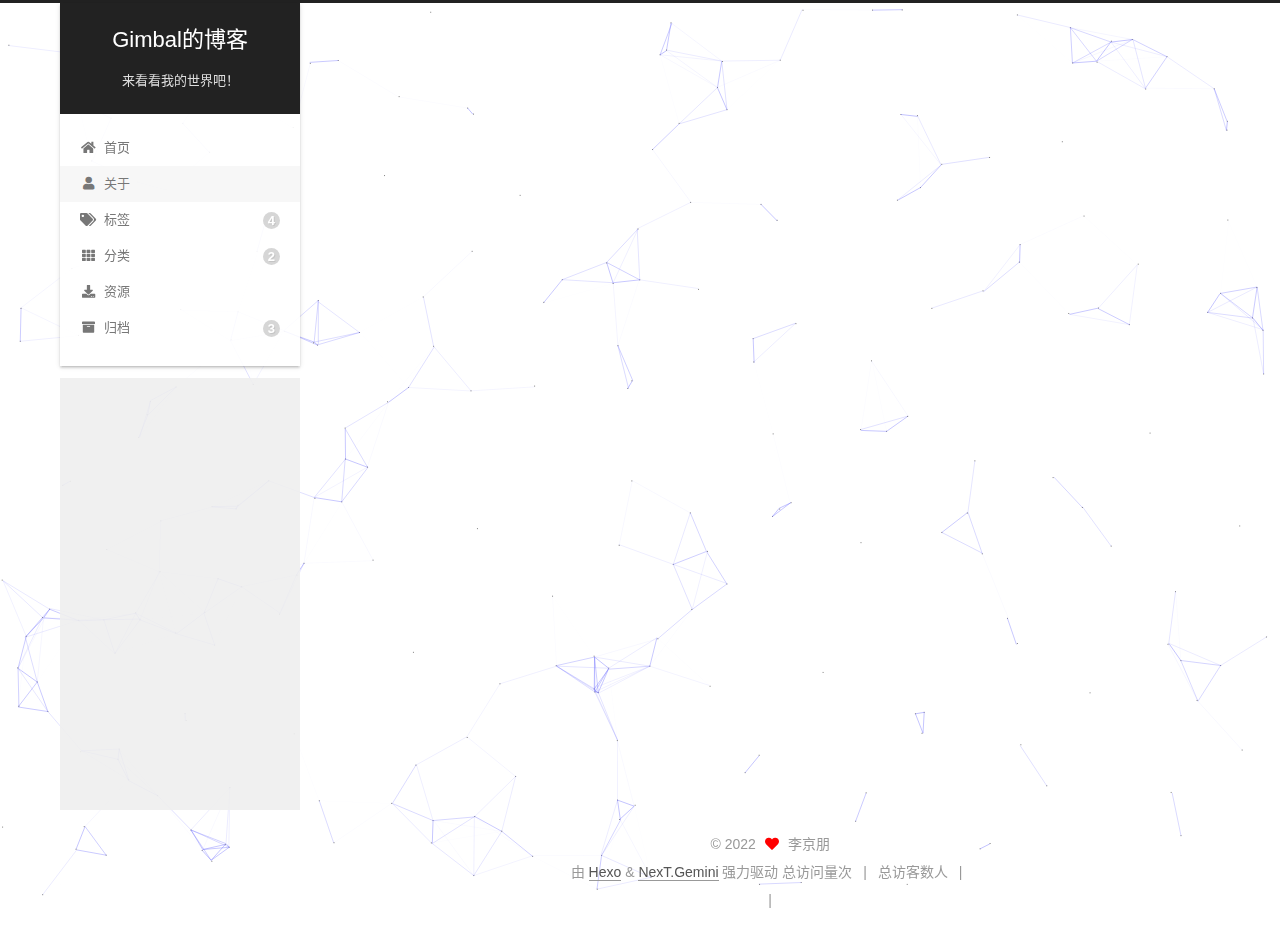
==== commit 63f49ea5: "Site updated: 2022-01-13 10:30:22" ====
--- a/about/index.html
+++ b/about/index.html
@@ -128,12 +128,12 @@
   </li>
         <li class="menu-item menu-item-tags">
 
-    <a href="/tags/" rel="section"><i class="fa fa-tags fa-fw"></i>标签<span class="badge">3</span></a>
+    <a href="/tags/" rel="section"><i class="fa fa-tags fa-fw"></i>标签<span class="badge">4</span></a>
 
   </li>
         <li class="menu-item menu-item-categories">
 
-    <a href="/categories/" rel="section"><i class="fa fa-th fa-fw"></i>分类<span class="badge">1</span></a>
+    <a href="/categories/" rel="section"><i class="fa fa-th fa-fw"></i>分类<span class="badge">2</span></a>
 
   </li>
         <li class="menu-item menu-item-resources">
@@ -143,7 +143,7 @@
   </li>
         <li class="menu-item menu-item-archives">
 
-    <a href="/archives/" rel="section"><i class="fa fa-archive fa-fw"></i>归档<span class="badge">1</span></a>
+    <a href="/archives/" rel="section"><i class="fa fa-archive fa-fw"></i>归档<span class="badge">3</span></a>
 
   </li>
   </ul>
@@ -268,20 +268,20 @@
       <div class="site-state-item site-state-posts">
           <a href="/archives/">
         
-          <span class="site-state-item-count">1</span>
+          <span class="site-state-item-count">3</span>
           <span class="site-state-item-name">日志</span>
         </a>
       </div>
       <div class="site-state-item site-state-categories">
             <a href="/categories/">
           
-        <span class="site-state-item-count">1</span>
+        <span class="site-state-item-count">2</span>
         <span class="site-state-item-name">分类</span></a>
       </div>
       <div class="site-state-item site-state-tags">
             <a href="/tags/">
           
-        <span class="site-state-item-count">3</span>
+        <span class="site-state-item-count">4</span>
         <span class="site-state-item-name">标签</span></a>
       </div>
   </nav>
--- a/css/main.css
+++ b/css/main.css
@@ -1196,7 +1196,7 @@
 }
 .links-of-author a::before,
 .links-of-author span.exturl::before {
-  background: #ffffa1;
+  background: #393c4e;
   border-radius: 50%;
   content: ' ';
   display: inline-block;
